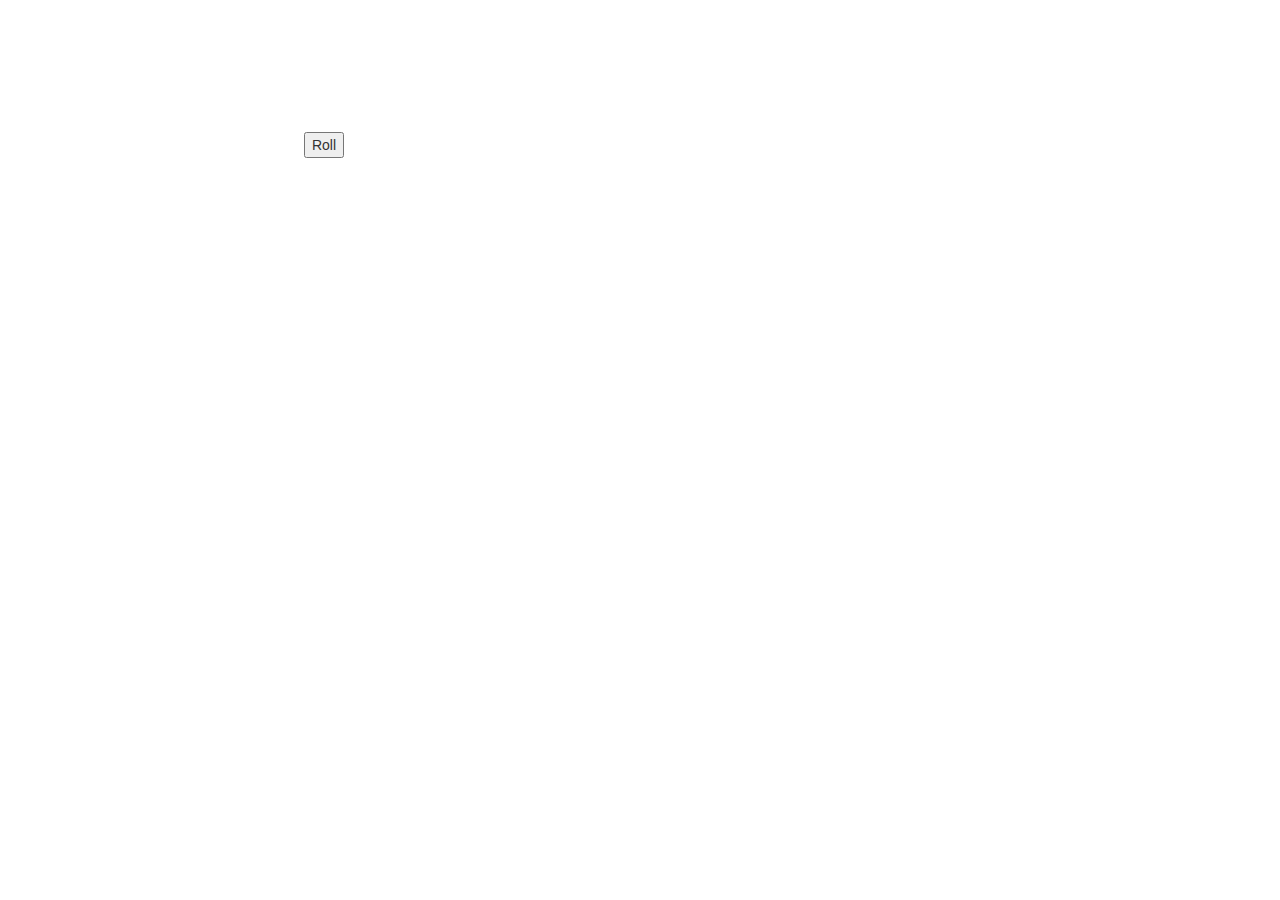
==== index.html @ a8f2a183 "app.js updated" ====
<!DOCTYPE html>
<html lang="en">

<head>
    <meta charset="utf-8">
    <link rel="stylesheet" href="scripts/lib/bootstrap/dist/css/bootstrap.min.css">
    <link rel="stylesheet" href="scripts/lib/bootstrap/dist/css/bootstrap-theme.min.css">
    <link rel="stylesheet" href="content/app.css">
    <title>COMP1073 - Final Exam</title>
</head>
<body>
<canvas id="canvas">
  <div id="d1image"></div>
  <div id="dice1" class="dice">#</div>
  <div id="d2image"></div>
  <div id="dice2" class="dice">#</div>
</canvas>
<button onclick="roll()">Roll</button>

<!-- JavaScript Libraries Section -->
<script src="scripts/lib/jquery/dist/jquery.min.js"></script>
<script src="scripts/lib/bootstrap/dist/js/bootstrap.min.js"></script>
<script src="scripts/lib/EaselJS/lib/easeljs-0.8.2.min.js"></script>
<script src="scripts/lib/TweenJS/lib/tweenjs-0.6.2.min.js"></script>
<script src="scripts/lib/SoundJS/lib/soundjs-0.6.2.min.js"></script>
<script src="scripts/lib/PreloadJS/lib/preloadjs-0.6.2.min.js"></script>

<!-- App JavaScript -->
<script src="scripts/app.js"></script>
</body>
---- content/app.css ----
#d1image {
  height: 100px;
  width: 100px;
  border: 1px solid black;
  border-radius: 5px;
}
#d2image {
  height: 100px;
  width: 100px;
  border: 1px solid black;
  border-radius: 5px;
}
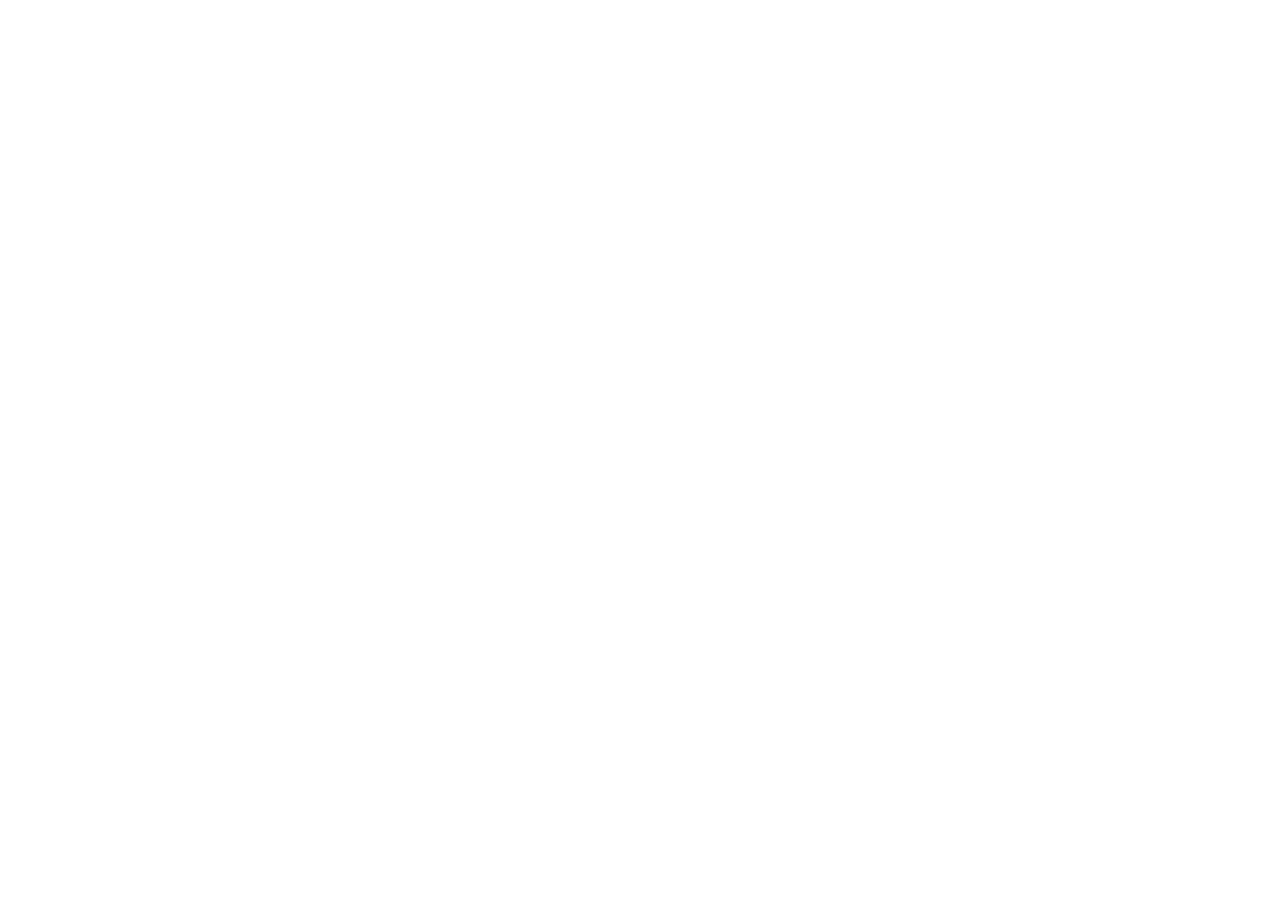
==== commit 9c61eff5: "updated app.js and comments" ====
--- a/index.html
+++ b/index.html
@@ -1,3 +1,5 @@
+<!-- index.html is Hailun Li's COMP1072 final exam about a dice rolling
+web application. The file is created on April 21, 2016. -->
 <!DOCTYPE html>
 <html lang="en">
 
@@ -14,8 +16,9 @@
   <div id="dice1" class="dice">#</div>
   <div id="d2image"></div>
   <div id="dice2" class="dice">#</div>
+  <button onclick="roll()">Roll</button>
 </canvas>
-<button onclick="roll()">Roll</button>
+
 
 <!-- JavaScript Libraries Section -->
 <script src="scripts/lib/jquery/dist/jquery.min.js"></script>
--- a/content/app.css
+++ b/content/app.css
@@ -1,3 +1,5 @@
+/*app.css is Hailun Li's COMP1072 final exam about a dice rolling 
+web application. The file is created on April 21, 2016.*/
 #d1image {
   height: 100px;
   width: 100px;
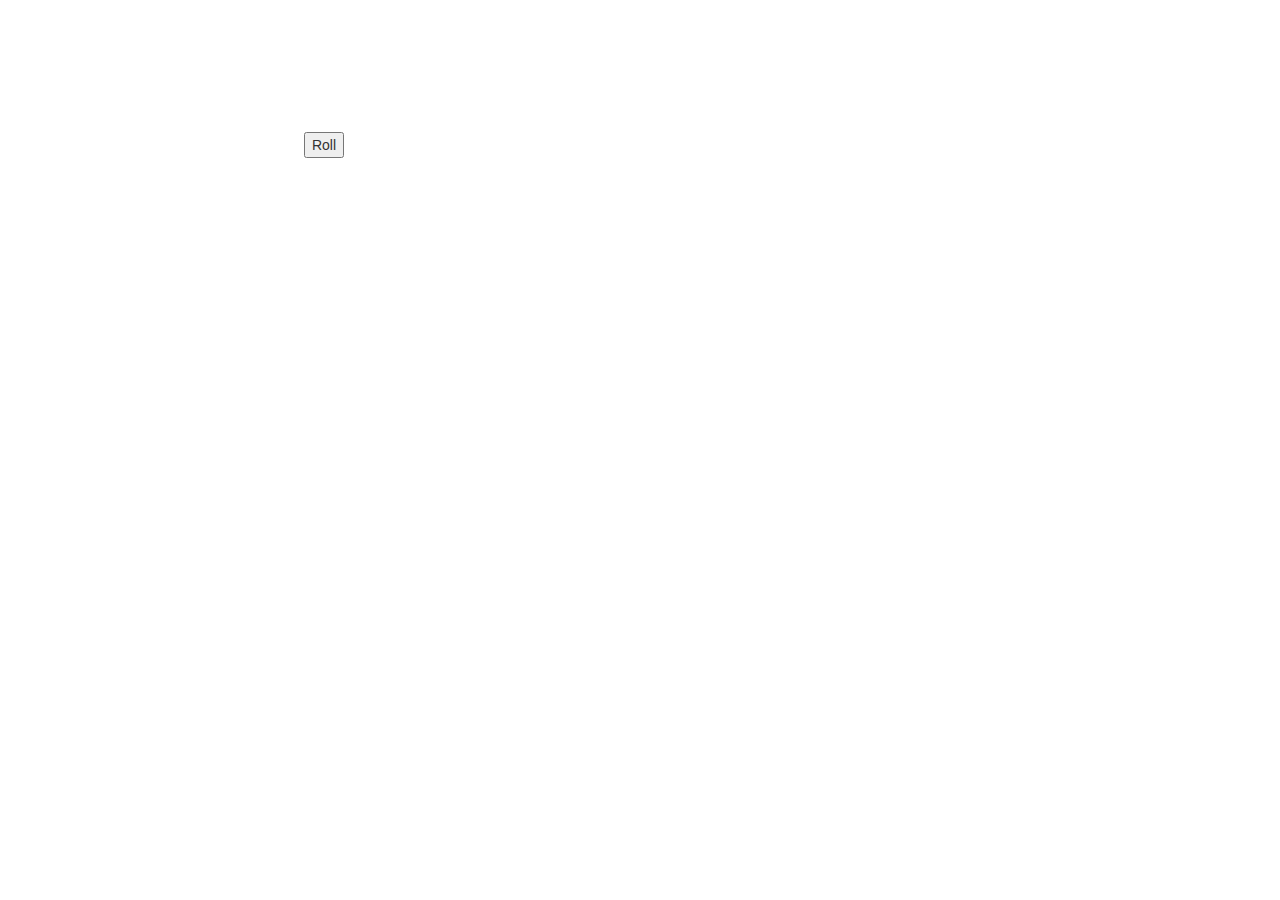
==== commit 1215037e: "update button" ====
--- a/index.html
+++ b/index.html
@@ -16,9 +16,9 @@
   <div id="dice1" class="dice">#</div>
   <div id="d2image"></div>
   <div id="dice2" class="dice">#</div>
-  <button onclick="roll()">Roll</button>
+
 </canvas>
-
+<button onclick="roll()">Roll</button>
 
 <!-- JavaScript Libraries Section -->
 <script src="scripts/lib/jquery/dist/jquery.min.js"></script>
